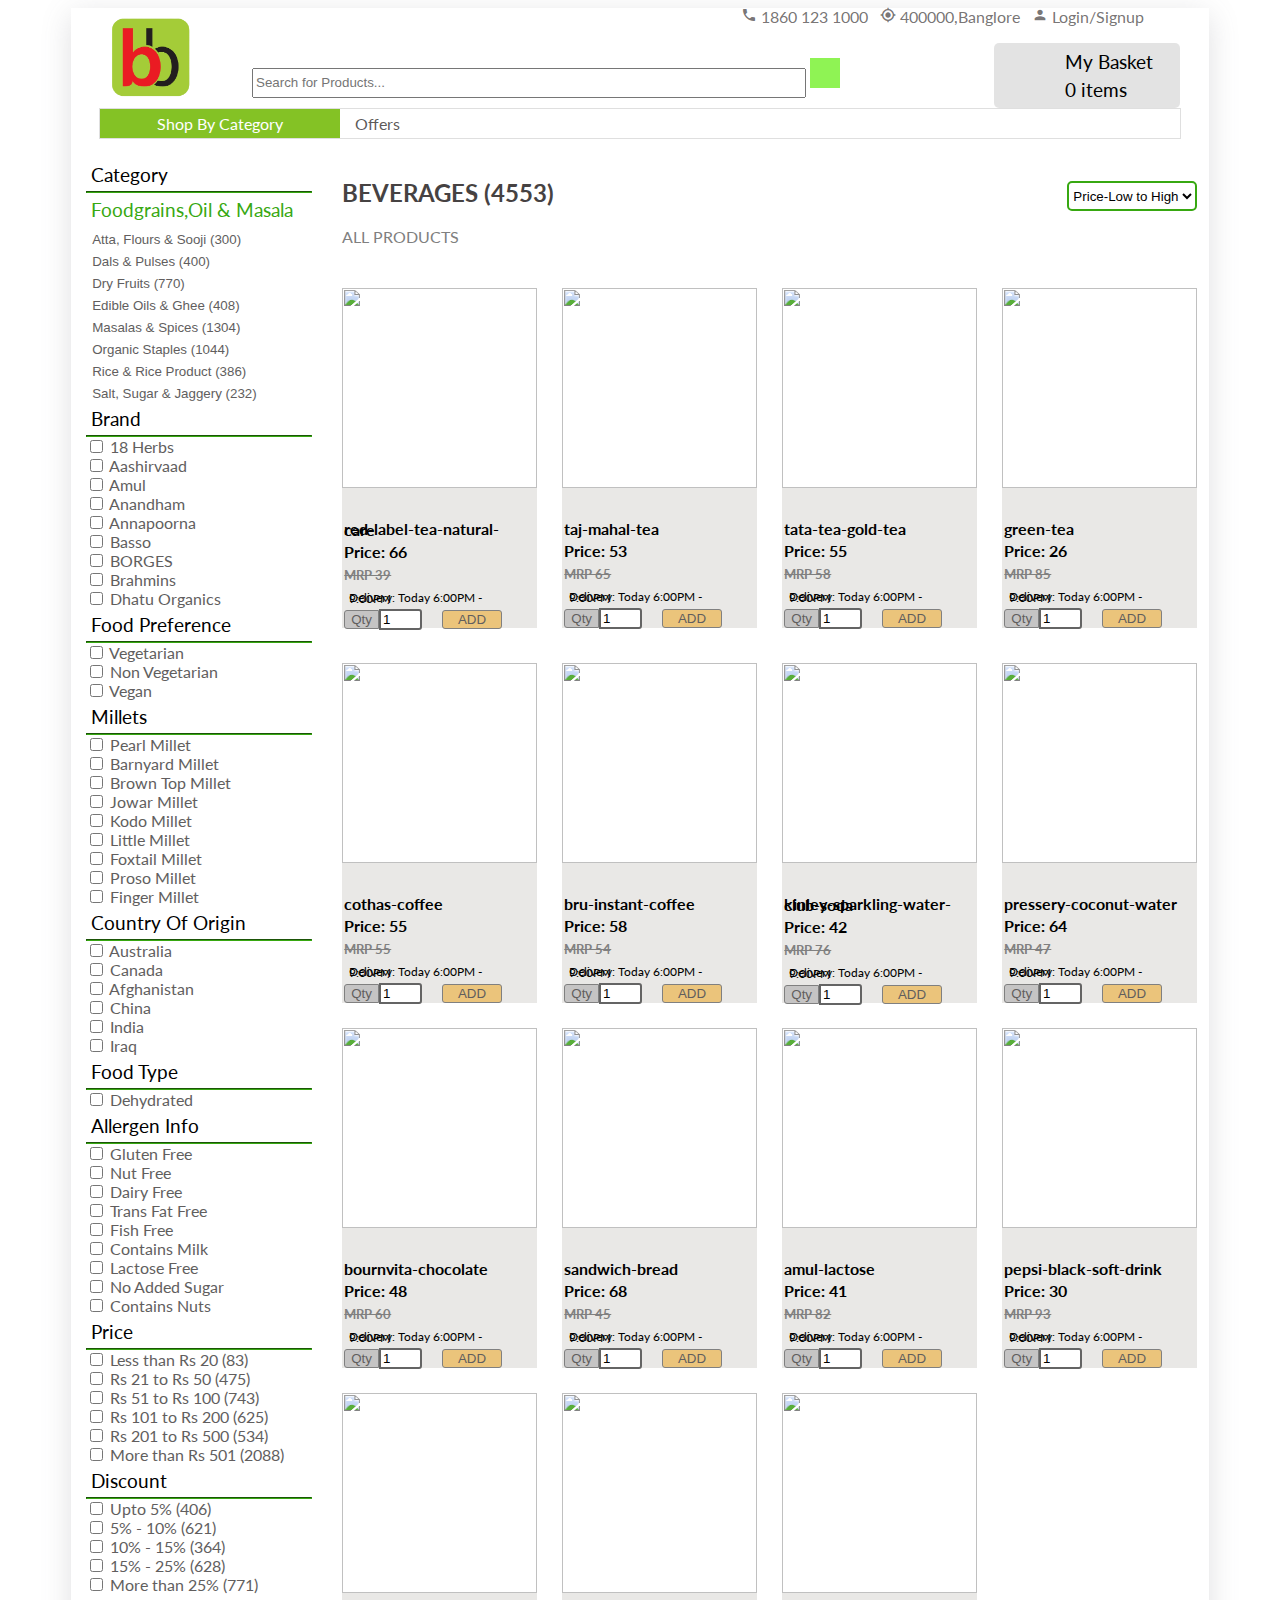
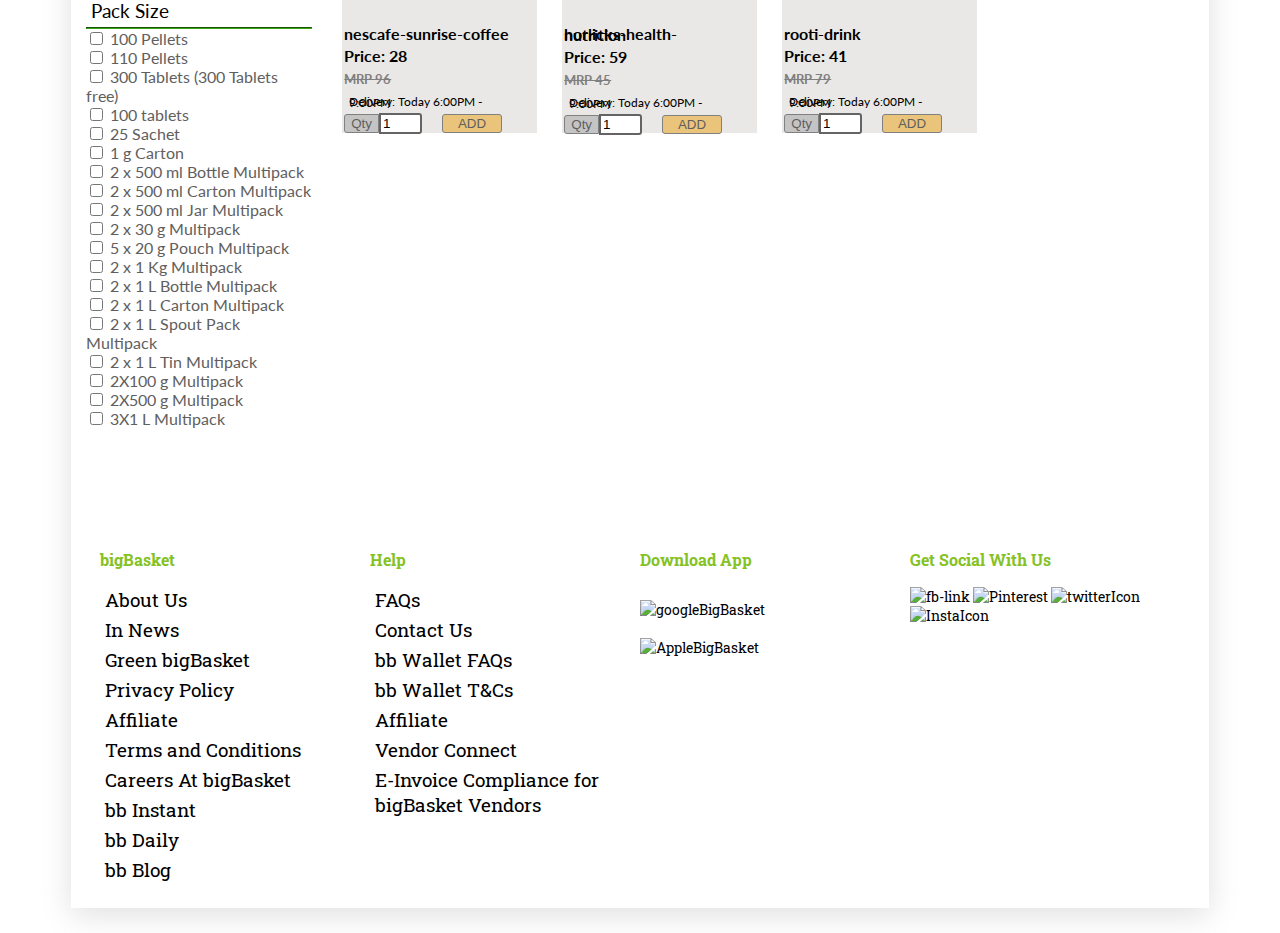
==== BIGBASKET-U3-P-main/Beverages.html @ ef1dbe95 "completed" ====
<!DOCTYPE html>
<html lang="en">
  <head>
    <!-- Navbar Props -->
    <link
      href="https://fonts.googleapis.com/icon?family=Material+Icons"
      rel="stylesheet"
    />
    <!-- Font Awesome Kit -->
    <script
      src="https://kit.fontawesome.com/db1cefd446.js"
      crossorigin="anonymous"
    ></script>
    <!-- Lato Fonts impoting -->
    <!-- Roboto Slab Importing -->
    <link rel="preconnect" href="https://fonts.googleapis.com" />
    <link rel="preconnect" href="https://fonts.gstatic.com" crossorigin />
    <link
      href="https://fonts.googleapis.com/css2?family=Lato:wght@300&family=Roboto+Slab:wght@300&display=swap"
      rel="stylesheet"
    />
    <meta charset="UTF-8" />
    <meta http-equiv="X-UA-Compatible" content="IE=edge" />
    <meta name="viewport" content="width=device-width, initial-scale=1.0" />
    <!-- CSS File Link -->
    <link rel="stylesheet" href="./css/AllPro.css" />
    <title>Document</title>
  </head>

  <body>
    <div class="productpage">
      
        <div id="navbar"></div>
      <div class="slider"></div>

      <!-- Middle Div Start -->
      <div class="middle">
        <div class="left">
          <p>Category</p>
          <hr />
          <p class="foodgrain">Foodgrains,Oil & Masala</p>
          <button>Atta, Flours & Sooji (300)</button>
          <button>Dals & Pulses (400)</button>
          <button>Dry Fruits (770)</button>
          <button>Edible Oils & Ghee (408)</button>
          <button>Masalas & Spices (1304)</button>
          <button>Organic Staples (1044)</button>
          <button>Rice & Rice Product (386)</button>
          <button>Salt, Sugar & Jaggery (232)</button>

          <p>Brand</p>
          <hr />
          <input type="checkbox" /> <label for="">18 Herbs</label> <br />
          <input type="checkbox" /> <label for="">Aashirvaad</label><br />
          <input type="checkbox" /> <label for="">Amul</label><br />
          <input type="checkbox" /> <label for="">Anandham</label><br />
          <input type="checkbox" /> <label for="">Annapoorna</label><br />
          <input type="checkbox" /> <label for="">Basso</label><br />
          <input type="checkbox" /> <label for="">BORGES</label><br />
          <input type="checkbox" /> <label for="">Brahmins</label><br />
          <input type="checkbox" /> <label for="">Dhatu Organics</label><br />

          <p>Food Preference</p>
          <hr />
          <input type="checkbox" /> <label for="">Vegetarian</label><br />
          <input type="checkbox" /> <label for="">Non Vegetarian</label><br />
          <input type="checkbox" /> <label for="">Vegan</label><br />

          <p>Millets</p>
          <hr />
          <input type="checkbox" /> <label for=""> Pearl Millet</label><br />
          <input type="checkbox" /> <label for=""> Barnyard Millet</label><br />
          <input type="checkbox" /> <label for="">Brown Top Millet</label><br />
          <input type="checkbox" /> <label for="">Jowar Millet</label><br />
          <input type="checkbox" /> <label for="">Kodo Millet</label><br />
          <input type="checkbox" /> <label for="">Little Millet</label><br />
          <input type="checkbox" /> <label for="">Foxtail Millet</label><br />
          <input type="checkbox" /> <label for="">Proso Millet</label><br />
          <input type="checkbox" /> <label for="">Finger Millet</label><br />

          <p>Country Of Origin</p>
          <hr />
          <input type="checkbox" /> <label for=""> Australia</label><br />
          <input type="checkbox" /> <label for=""> Canada</label><br />
          <input type="checkbox" /> <label for="">Afghanistan</label><br />
          <input type="checkbox" /> <label for="">China</label><br />
          <input type="checkbox" /> <label for="">India</label><br />
          <input type="checkbox" /> <label for="">Iraq</label><br />
          <p>Food Type</p>
          <hr />
          <input type="checkbox" /> <label for="">Dehydrated</label><br />
          <p>Allergen Info</p>
          <hr />
          <input type="checkbox" /> <label for="">Gluten Free</label> <br />
          <input type="checkbox" /> <label for="">Nut Free</label><br />
          <input type="checkbox" /> <label for="">Dairy Free</label><br />
          <input type="checkbox" /> <label for="">Trans Fat Free</label><br />
          <input type="checkbox" /> <label for="">Fish Free</label><br />
          <input type="checkbox" /> <label for="">Contains Milk</label><br />
          <input type="checkbox" /> <label for="">Lactose Free</label><br />
          <input type="checkbox" /> <label for="">No Added Sugar</label><br />
          <input type="checkbox" /> <label for="">Contains Nuts</label><br />
          <p>Price</p>
          <hr />
          <input type="checkbox" /> <label for="">Less than Rs 20 (83)</label>
          <br />
          <input type="checkbox" /> <label for="">Rs 21 to Rs 50 (475)</label
          ><br />
          <input type="checkbox" /> <label for="">Rs 51 to Rs 100 (743)</label
          ><br />
          <input type="checkbox" /> <label for="">Rs 101 to Rs 200 (625)</label
          ><br />
          <input type="checkbox" /> <label for="">Rs 201 to Rs 500 (534)</label
          ><br />
          <input type="checkbox" /> <label for="">More than Rs 501 (2088)</label
          ><br />
          <p>Discount</p>
          <hr />
          <input type="checkbox" /> <label for="">Upto 5% (406)</label> <br />
          <input type="checkbox" /> <label for="">5% - 10% (621)</label><br />
          <input type="checkbox" /> <label for="">10% - 15% (364)</label><br />
          <input type="checkbox" /> <label for="">15% - 25% (628)</label><br />
          <input type="checkbox" /> <label for="">More than 25% (771)</label
          ><br />
          <p>Pack Size</p>
          <hr />
          <input type="checkbox" /> <label for="">100 Pellets</label> <br />
          <input type="checkbox" /> <label for="">110 Pellets</label><br />
          <input type="checkbox" />
          <label for="">300 Tablets (300 Tablets free)</label><br />
          <input type="checkbox" /> <label for="">100 tablets</label><br />
          <input type="checkbox" /> <label for="">25 Sachet</label><br />
          <input type="checkbox" /> <label for="">1 g Carton</label><br />
          <input type="checkbox" />
          <label for="">2 x 500 ml Bottle Multipack</label><br />
          <input type="checkbox" />
          <label for="">2 x 500 ml Carton Multipack</label><br />
          <input type="checkbox" />
          <label for="">2 x 500 ml Jar Multipack</label><br />
          <input type="checkbox" /> <label for="">2 x 30 g Multipack</label>
          <br />
          <input type="checkbox" />
          <label for="">5 x 20 g Pouch Multipack</label><br />
          <input type="checkbox" /> <label for="">2 x 1 Kg Multipack</label
          ><br />
          <input type="checkbox" />
          <label for="">2 x 1 L Bottle Multipack</label><br />
          <input type="checkbox" />
          <label for="">2 x 1 L Carton Multipack</label><br />
          <input type="checkbox" />
          <label for="">2 x 1 L Spout Pack Multipack</label><br />
          <input type="checkbox" /> <label for="">2 x 1 L Tin Multipack</label
          ><br />
          <input type="checkbox" /> <label for="">2X100 g Multipack</label
          ><br />
          <input type="checkbox" /> <label for="">2X500 g Multipack</label
          ><br />
          <input type="checkbox" /> <label for=""> 3X1 L Multipack</label><br />
        </div>
        <div class="right">
          <div class="prohead">
            <div class="top">
              <div class="title">
                <h2 class="fg">BEVERAGES (4553)</h2>
              </div>
              <div>
                <select name="" id="sortbycat" onchange="sort()">
                  <option value="low">Price-Low to High</option>
                  <option value="high">Price-High to Low</option>
                </select>
              </div>
            </div>
            <div class="bottum">ALL PRODUCTS</div>
          </div>
          <div id="products"></div>
        </div>
      </div>
      <div id="footer"></div>
    </div>
  </body>
</html>
<script type="module">

import {navbar,footer} from "./components/index.js"
      
      let nav_div = document.getElementById("navbar")
      nav_div.innerHTML = navbar();
    
      let footer_div = document.getElementById("footer")
      footer_div.innerHTML = footer();


  let Beverages=[
      {
          image:'https://www.bigbasket.com/media/uploads/p/s/226491_10-red-label-tea-natural-care.jpg',
          name:'red-label-tea-natural-care',
      },
      {
        image:'https://www.bigbasket.com/media/uploads/p/s/266564_11-taj-mahal-tea.jpg',
        name:'taj-mahal-tea',
      },
      {
        image:'https://www.bigbasket.com/media/uploads/p/s/40200082_3-tata-tea-gold-tea.jpg',
        name:'tata-tea-gold-tea',
      },
      {
        image:'https://www.bigbasket.com/media/uploads/p/s/40233628_2-tetley-green-tea-with-added-vitamin-c-supports-immune-system-helps-to-detox.jpg',
        name:'green-tea',
      },
      {
        image:'https://www.bigbasket.com/media/uploads/p/s/186070_8-cothas-coffee-.jpg',
        name:'cothas-coffee ',
      },
      {
        image:'https://www.bigbasket.com/media/uploads/p/s/266579_21-bru-instant-coffee.jpg',
        name:'bru-instant-coffee',
      },
      {
        image:'https://www.bigbasket.com/media/uploads/p/s/265680_11-kinley-sparkling-water-club-soda.jpg',
        name:'kinley-sparkling-water-club-soda',
      },
      {
        image:'https://www.bigbasket.com/media/uploads/p/s/1210082_2-raw-pressery-coconut-water.jpg',
        name:'pressery-coconut-water',
      },
      {
        image:'https://www.bigbasket.com/media/uploads/p/s/162275_15-bournvita-chocolate-health-drink-bournvita.jpg',
        name:'bournvita-chocolate',
      },
      {
        image:'https://www.bigbasket.com/media/uploads/p/s/40087525_4-fresho-sandwich-bread-safe-preservative-free.jpg',
        name:'sandwich-bread',
      },
      {
        image:'https://www.bigbasket.com/media/uploads/p/s/1200615_1-pepsi-black-soft-drink-max-taste-zero-caldiet.jpg',
        name:'amul-lactose',
      },
      {
        image:'https://www.bigbasket.com/media/uploads/p/s/279588_6-amul-malai-paneer.jpg',
        name:'pepsi-black-soft-drink',
      },
      {
        image:'https://www.bigbasket.com/media/uploads/p/s/40020215_4-nescafe-sunrise-coffee.jpg',
        name:'nescafe-sunrise-coffee',
      },
      {
        image:'https://www.bigbasket.com/media/uploads/p/s/40071513_8-horlicks-health-nutrition-drink-classic-malt.jpg',
        name:'horlicks-health-nutrition',
      },
      {
        image:'https://www.bigbasket.com/media/uploads/p/s/265783_4-frooti-drink-fresh-n-juicy-mango.jpg',
        name:'rooti-drink',
      },

]
          
    for (let i=0;i< Beverages.length;i++){
        Beverages[i]['Price']=Math.floor(Math.random()*(100-30)+30)
        }
      

        for (let i=0;i< Beverages.length;i++){
            Beverages[i]['Stricked']=Math.floor(Math.random()*(150-100)+100)
        }
       
       
        for (let i=0;i< Beverages.length;i++){
           let Off = 100-(( Beverages[i].Price/ Beverages[i].Stricked)*100);
           Beverages[i]['Offer']=Math.floor(Off)
        }
        console.log( Beverages);

  var product = JSON.parse(localStorage.getItem("proData")) || [];
  var cart = JSON.parse(localStorage.getItem("cartValue")) || [];
  console.log(product);


  var p = document.querySelector(".products");
  console.log(p);
  document.querySelector("#sortbycat").addEventListener("change",function() {
    var selected = document.querySelector("#sortbycat").value;
    if (selected == "low") {
        Beverages.sort(function (a, b) {
        return Number(a.Offer) - Number(b.Offer);
      });
    }
    if (selected == "high") {
        Beverages.sort(function (a, b) {
        return Number(b.Offer) - Number(a.Offer);
      });
    }
    display(Beverages);
  })

  function display(Beverages) {
    document.querySelector("#products").textContent = "";
    Beverages.map(function (elem) {
      console.log(elem);
      var box = document.createElement("div");
      var imgdiv = document.createElement("div");
      box.setAttribute("class", "boxstyle");

      var img = document.createElement("img");
      img.setAttribute("src", elem.image);
      img.setAttribute("class", "proimgsize");

      var content = document.createElement("div");
      content.setAttribute("class", "proDesc");

      // var brand = document.createElement("p");
      // brand.textContent = elem.;
      // brand.setAttribute("class", "brand");
      var name = document.createElement("h4");
      name.textContent = elem.name;
      name.setAttribute("class", "name");

      var mrpname = document.createElement("p");
      mrpname.textContent="MRP";
      mrpname.setAttribute("class","mrpname")

      var mrp1 = document.createElement("h5");
      mrp1.textContent = "MRP " + +elem.Price;
      mrp1.setAttribute("class", "mrp");

      // var mrp2 = document.createElement("h5");
      // mrp2.textContent = "MRP " + +elem.Stricked;
      // mrp2.setAttribute("class", "mrp");

      var dis = document.createElement("h4");
      dis.textContent = "Price: " + elem.Offer;
      dis.setAttribute("class", "dis");
      // Category is already been stored.

      var delv = document.createElement("p");
      delv.textContent = "Delivery: Today 6:00PM - 9:00PM";
      delv.setAttribute("class", "delv");

      var qty = document.createElement("button");
      qty.textContent = "Qty";
      qty.setAttribute("class", "qty");
      qty.setAttribute("class", "button1");

      var qtynum = document.createElement("input");
      qtynum.setAttribute("value", "1");
      elem.qty = qtynum.value;
      qtynum.setAttribute("class", "button2");
      //   qtynum.textContent = document.querySelector(".button2").value;
      var add = document.createElement("button");
      add.textContent = "ADD";
      add.addEventListener("click", function () {
        console.log(elem);
        addToCart(elem);
        add.textContent = "ADDED";
      });
      add.setAttribute("class", "add");
      add.setAttribute("class", "button3");

      // document.querySelector("#products").append(box);
      imgdiv.append(img);
      content.append(name, dis,mrp1,delv, qty, qtynum, add);
      box.append(imgdiv, content);
      document.querySelector("#products").append(box);
    });
  }
  display(Beverages);
    // Add to Cart Function
  var cartLen = document.querySelector("#cartLen");
  cartLen.textContent = cart.length;
  function addToCart(elem) {
    // console.log("here");
    cart.push(elem);
    // console.log(qtynum);
    // cartLen.textContent = cart.length;
    document.querySelector('#cartLen').innerHTML=cart.length
      
    localStorage.setItem("cartValue", JSON.stringify(cart));
  }
  document.querySelector(".card").addEventListener("click", function () {
    console.log("cart");
    window.location.href = "cart.html";
  });
  //Navbar script
  // var myIndex = 0;
  // carousel();

  // function carousel() {
  //   var i;
  //   var x = document.getElementsByClassName("mySlides");
  //   for (i = 0; i < x.length; i++) {
  //     x[i].style.display = "none";
  //   }
  //   myIndex++;
  //   if (myIndex > x.length) {
  //     myIndex = 1;
  //   }
  //   x[myIndex - 1].style.display = "block";
  //   setTimeout(carousel, 4000); // Change image every 2 seconds
  // }

  function openNav() {
    document.getElementById("mySidepanel").style.width = "250px";
  }

  /* Set the width of the sidebar to 0 (hide it) */
  function closeNav() {
    document.getElementById("mySidepanel").style.width = "0";
  }

  function openPerson() {
    document.getElementById("personDropdown").classList.toggle("show");
  }

  // Close the dropdown if the user clicks outside of it
  window.onclick = function (e) {
    if (!e.target.matches(".personbtn")) {
      var myDropdown = document.getElementById("personDropdown");
      if (myDropdown.classList.contains("show")) {
        myDropdown.classList.remove("show");
      }
    }
  };
</script>
<!-- <script type="module"> 
    import {navbar,footer} from "./components/index.js"
      
      let nav_div = document.getElementById("navbar")
      nav_div.innerHTML = navbar();
    
      let footer_div = document.getElementById("footer")
      footer_div.innerHTML = footer();

      var cart = JSON.parse(localStorage.getItem("cartValue"));

      document.querySelector('#cartLen').innerHTML=cart.length
      
</script> -->
---- BIGBASKET-U3-P-main/css/AllPro.css ----
/* consider whole page  */
.productpage {
    /* border: 1px solid gray; */
    width: 90%;
    height: 2500px;
    margin: auto;
    font-family: "Lato";
    box-shadow: rgba(100, 100, 111, 0.2) 0px 7px 29px 0px;
  }
  /* header part of page  */
  /* .header {
    width: 100%;
    height: 150px;
    border: 1px solid #37a811;
  } */
  /* div of image or slider  */
  .headDetails {
    /* border: 1px solid rgb(196, 12, 241); */
    height: 300px;
  }
  /* image in slider  */
  .img {
    width: 100%;
    /* border: 1px solid rgb(80, 27, 59); */
  }
  /* div below the slider  */
  .imgDetails {
    width: 74%;
    height: 60px;
    margin: auto;
    display: flex;
    justify-content: center;
    /* border: 1px solid rgb(238, 5, 149); */
  }
  /* boxes in div below the slider  */
  .details {
    width: 120px;
    /* border: 1px solid rgb(238, 5, 149); */
    justify-content: space-around;
    text-align: center;
    font-size: 18px;
    line-height: 15px;
    box-shadow: rgba(0, 0, 0, 0.16) 0px 1px 4px;
  }
  /* middle part of page below slider  */
  .middle {
    display: flex;
  }
  /* middle part contains two parts called left and right  */
  .left {
    width: 20%;
    height: 800px;
    /* border: 1px solid palevioletred; */
    margin-left: 15px;
    color: rgb(97, 94, 94);
  }
  /* in left some headings  */
  p {
    font-size: 19px;
    color: black;
  }
  .foodgrain {
    color: #37a811;
    font-size: 19px;
    /* border: 1px solid rgb(238, 5, 149); */
  }
  /* first categories in left  */
  button {
    background: transparent;
    border: none;
    margin-top: 5px;
    color: rgb(97, 94, 94);
  }
  /* text content of check boxes  */
  .fg {
    color: rgb(70, 66, 66);
    /* border: 1px solid rgb(238, 5, 149); */
  }
  /* horizontal line  */
  hr {
    border-color: #37a811;
  }
  /* left part ends here  */
  .right {
    width: 78%;
    /* height: 3000px; */
    /* border: 1px solid rgb(201, 25, 83); */
    margin-left: 15px;
  }
  /* in rigth part there is product heading  */
  .prohead {
    width: 97%;
    height: 120px;
    /* border: 1px solid rgb(201, 25, 83); */
    margin-left: 15px;
  }
  /* product heading is separated in rop and bottom  */
  .top {
    display: flex;
    justify-content: space-between;
    /* border: 1px solid rgb(238, 5, 149); */
  }
  /* filter is drop down in top in product head  */
  #sortbycat {
    margin-top: 23px;
    height: 30px;
    background: transparent;
    border: #37a811 2px solid;
    border-radius: 5px;
  }
  .bottum {
    color: grey;
    /* border: 1px solid rgb(238, 5, 149); */
  }
  /* end of product head  */
  /* grids if all product starts here  */
  /* this is just a row in grid part  */
  #products {
    width: 97%;
    height: auto;
    /* border: 1px solid rgb(238, 5, 149); */
    margin-left: 15px;
    margin-top: 10px;
    display: grid;
    grid-template-columns: repeat(4, 1fr);
    grid-template-rows: 350px;
    grid-gap: 25px;
  }
  /* boxes in row in products grid  */
  .boxstyle {
    /* border: 1px solid gray; */
    line-height:5%;
    
  }
  .boxstyle:hover {
    box-shadow: rgba(0, 0, 0, 0.16) 0px 4px 8px;
  }
  /* image of product in boxes  */
  .proimgsize {
    width: 100%;
    height: 200px;
    
    /* border: 1px solid rebeccapurple; */
  }
  /* content below the image of product  */
  .proDesc {
    padding:20px;
    background: rgb(233, 232, 230);
    padding-left: 2px;
    height:100px;
    /* margin-bottom:10px; */
    /* padding-bottom: 5px; */
    /* color:grey; */
    /* border: 1px solid black; */
  }
  /* some content details  */
  .brand {
    /* line-height: 0px; */
    
    font-size: 12px;
    color: gray;
  }
  .name:hover {
    color: #37a811;
  }
  
  .mrp {
    text-decoration: line-through;
    color: gray;
  }
  /* delivery  */
  .delv {
    font-size: 12px;
  }
  /* print Qty  */
  .button1 {
    border: 1px solid gray;
    border-radius: 3px 0px 0px 3px;
    background-color: rgb(197, 196, 196);
  }
  /* qty = 1  */
  .button2 {
    border: 2px solid rgb(100, 100, 100);
    border-radius: 0px 3px 3px 0px;
    width: 35px;
  }
  /* ADD  */
  .button3 {
    border: 1px solid gray;
    border-radius: 3px;
    background: rgb(235, 196, 123);
    margin-left: 20px;
    width: 60px;
  }
  /* .hr{
        border: 1px solid;
    } */
  
  /* Footer CSS */
  
  @media only screen and (min-width: 401px) and (max-width: 800px) {
    /* .header {
      display: none;
    } */
    .img {
      display: none;
    }
    .imgDetails {
      display: none;
    }
    .left {
      display: none;
    }
    .fg {
      display: none;
    }
    #products {
      grid-template-columns: repeat(2, 1fr);
    }
  }
  @media only screen and (min-width: 0px) and (max-width: 400px) {
    /* .header {
      display: none;
    } */
    .img {
      display: none;
    }
    .imgDetails {
      display: none;
    }
    .left {
      display: none;
    }
    .fg {
      display: none;
    }
    #sortbycat {
      margin-right: 30px;
      margin-bottom: 20px;
    }
    #bottum {
      margin-top: 10px;
      border: 1px solid black;
    }
    #products {
      grid-template-columns: repeat(1, 1fr);
    }
  }
  /* NAVBAR STARTs here */
  #overP {
    margin: 0;
    padding: 0;
    overflow: hidden;
  }
  #nav {
    width: 95%;
    display: grid;
    grid-template-rows: 30px 30px 30px;
    grid-template-columns: repeat(12 1fr);
    grid-gap: 5px;
    margin: auto;
  }
  
  #burger {
    display: none;
  }
  
  #person {
    display: none;
  }
  
  #location {
    display: none;
  }
  
  #logo {
    display: none;
  }
  
  .header {
    /* background-color: rgb(230, 24, 24); */
    grid-row-start: 1;
    grid-row-end: 2;
    grid-column-start: 6;
    grid-column-end: 12;
    border-radius: 2px;
  }
  
  .menu {
    /* grid-area: 1/1/4/2; */
    grid-row-start: 1;
    grid-row-end: 4;
    grid-column-start: 1;
    grid-column-end: 2;
    border-radius: 5px;
  }
  
  .content {
    /* background-color: teal; */
    /* grid-area: 2/2/4/8; */
    grid-row-start: 2;
    grid-row-end: 4;
    grid-column-start: 2;
    grid-column-end: 9;
    border-radius: 5px;
    display: grid;
  }
  
  .card {
    background-color: rgba(202, 202, 202, 0.527);
    /* grid-area: 2/8/4/12; */
    grid-row-start: 2;
    grid-row-end: 4;
    grid-column-start: 10;
    grid-column-end: 12;
    border-radius: 5px;
    display: flex;
    justify-content: space-around;
    align-items: center;
  }
  .card:hover {
    border: 1px solid black;
  }
  
  span {
    margin: 0px;
  }
  
  a {
    text-decoration: none;
    color: inherit;
    font-size: 16px;
  }
  
  .menu > img {
    object-fit: contain;
    width: 80%;
    height: 80%;
    margin-top: 10px;
  }
  
  img:hover,
  .find:hover {
    cursor: pointer;
  }
  
  li:nth-of-type(2):hover,
  li:nth-of-type(3):hover {
    cursor: pointer;
  }
  
  #list {
    display: grid;
    grid-template-columns: repeat(3 1fr);
  }
  
  ul {
    display: flex;
    justify-content: flex-end;
    margin-right: 30px;
    margin-top: -1px;
    color: rgba(71, 67, 67, 0.74);
  }
  
  li {
    list-style: none;
    margin: 0 6px;
  }
  
  #input {
    margin: auto;
    /* margin-top: 30px; */
    margin-left: 20px;
    width: 100%;
  }
  
  #input > input {
    width: 90%;
    height: 30px;
  }
  
  .find {
    width: 30px;
    height: 30px;
    border: none;
    background: rgb(143, 243, 84);
  }
  
  #cart {
    display: none;
  }
  p {
    margin: 5px;
  }
  
  #burger:hover,
  #person:hover,
  #location:hover,
  #cart:hover {
    cursor: pointer;
  }
  
  .navbar {
    overflow: hidden;
    background-color: #ffffff;
    width: 95%;
    margin: auto;
    border: 0.5px solid rgba(173, 172, 172, 0.39);
  }
  
  #burger > i,
  #person,
  #location,
  #cart > i {
    color: #ddd;
  }
  
  .navbar a {
    float: left;
    font-size: 16px;
    color: white;
    text-align: center;
    padding: 5px;
    text-decoration: none;
  }
  
  .dropdown {
    float: left;
    overflow: hidden;
  }
  
  .dropdown .dropbtn {
    width: 240px;
    font-size: 16px;
    border: none;
    outline: none;
    color: white;
    padding: 5px;
    background-color: #84c225;
    font-family: inherit;
    margin: 0;
  }
  
  .offers {
    /* width: 150px; */
    font-size: 16px;
    border: none;
    outline: none;
    color: rgba(65, 60, 60, 0.863);
    padding: 5px 15px;
    background-color: inherit;
    font-family: inherit;
    margin: 0;
  }
  
  /* .navbar a:hover,
          .dropdown:hover .dropbtn {
            background-color: red;
          } */
  
  .dropdown-content {
    display: none;
    position: absolute;
    background-color: #f9f9f9;
    min-width: 240px;
    box-shadow: 0px 8px 16px 0px rgba(0, 0, 0, 0.2);
    z-index: 1;
  }
  
  .dropdown-content a {
    float: none;
    color: #000000;
    padding: 5px 16px;
    text-decoration: none;
    display: block;
    text-align: left;
  }
  
  .dropdown-content a:hover {
    background-color: #ddd;
  }
  .fa-tags {
    color: red;
  }
  
  .offers:hover {
    background-color: #628132;
    color: rgb(255, 255, 255);
  }
  
  .offers:hover > .fa-tags {
    color: rgb(255, 255, 255);
  }
  
  .dropdown:hover .dropdown-content {
    display: block;
  }
  
  .sidepanel {
    display: block;
    height: 100%; /* Specify a height */
    width: 0; /* 0 width - change this with JavaScript */
    position: fixed; /* Stay in place */
    z-index: 1; /* Stay on top */
    top: 0;
    left: 0;
    margin: auto 0;
    background-color: rgb(233, 233, 233); /* Black*/
    overflow-x: hidden; /* Disable horizontal scroll */
    /* padding-top: 60px; Place content 60px from the top */
    transition: 0.5s; /* 0.5 second transition effect to slide in the sidepanel */
  }
  
  /* The sidepanel links */
  .sidepanel a {
    padding: 8px 8px 8px 32px;
    text-decoration: none;
    font-size: 16px;
    color: #000000;
    display: block;
  }
  
  hr {
    color: #000000;
    border-width: 0.5px;
    margin: 0 auto;
  }
  
  /* When you mouse over the navigation links, change their color */
  /* .sidepanel a:hover {
            color: #f1f1f1;
          } */
  
  /* Position and style the close button (top right corner) */
  .sidepanel .closebtn {
    position: absolute;
    top: 0;
    right: 25px;
    font-size: 36px;
    margin-left: 50px;
  }
  
  /* Style the button that is used to open the sidepanel */
  .openbtn {
    font-size: 20px;
    cursor: pointer;
    background-color: #111;
    color: white;
    padding: 10px 15px;
    border: none;
  }
  
  .openbtn:hover {
    background-color: #444;
  }
  
  #mySidepanel :nth-of-type(1) {
    background-color: #84c225;
    display: flex;
    justify-content: space-between;
  }
  
  .fa-close {
    padding: 5px 7px;
    border-radius: 50%;
    color: #84c225;
  }
  .sidepanel > .fa-close:hover {
    cursor: pointer;
  }
  .sidepanel a:hover {
    cursor: pointer;
  }
  
  #Sidepanel :nth-of-type(1):hover {
    cursor: default;
  }
  
  .person-content {
    display: none;
    position: absolute;
    background-color: #535050e1;
    width: 50%;
    margin-left: -150px;
    margin-top: 50px;
    box-shadow: 0px 8px 16px 0px rgba(0, 0, 0, 0.2);
    z-index: 1;
  }
  
  .person-content a {
    float: none;
    color: black;
    padding: 12px 16px;
    text-decoration: none;
    display: block;
  }
  
  .person-content a:hover {
    background-color: #ddd;
  }
  
  .show {
    display: flex;
    flex-direction: column;
    align-content: center;
    padding: 5px;
  }
  
  .personbtn :hover,
  .person:focus {
    color: red;
  }
  
  .Btn {
    width: 90%;
    height: 40px;
    background-color: rgb(255, 166, 0);
    color: #ffffff;
    font-weight: bold;
    border: none;
    border-radius: 5px;
    margin: 15px auto;
    text-align: center;
  }
  
  .Btn:nth-of-type(2) {
    background-color: rgb(255, 255, 255);
    color: black;
  }
  
  @media (min-width: 340px) and (max-width: 800px) {
    #nav {
      width: 100%;
      display: grid;
      grid-template-rows: 40px 40px;
      grid-template-columns: repeat(12 1fr);
      grid-gap: 5px;
      margin: auto;
      padding-top: 5px;
      background-color: #84c225;
    }
    /* #images {
        position: relative;
        width: 100%;
        height: 250px;
        margin: 10px auto;
      } */
  
    #images img {
      width: 100%;
      height: 80%;
      /* object-fit: contain; */
      position: absolute;
      animation: fadeInNew ease-in-out infinite 12s;
    }
    #burger {
      display: flex;
      grid-area: 1/2/2/4;
    }
  
    #person {
      display: flex;
      grid-area: 1/4/2/6;
    }
  
    #logo {
      display: flex;
      grid-area: 1/6/2/8;
    }
    #logo > img {
      width: 50%;
      object-fit: contain;
      /* height: 50%; */
    }
  
    #location {
      display: flex;
      grid-area: 1/8/2/10;
    }
  
    #cart {
      display: flex;
      grid-area: 1/10/2/12;
    }
  
    .header {
      display: none;
    }
  
    .menu {
      display: none;
      /* grid-area: 1/6/2/7; */
    }
  
    .menu > img {
      width: 60%;
      height: 100%;
    }
  
    /* img:hover {
        cursor: pointer;
      } */
    .content {
      grid-area: 2/1/3/12;
    }
  
    .card {
      display: none;
    }
  
    #input {
      width: 100%;
      margin-left: 0px;
      margin: auto;
    }
  
    .navbar {
      display: none;
    }
  }
  
  @media (min-width: 0px) and (max-width: 340px) {
    #nav {
      width: 100%;
      display: grid;
      grid-template-rows: 40px 40px;
      grid-template-columns: repeat(12 1fr);
      grid-gap: 5px;
      margin: auto;
      background-color: #84c225;
    }
  
    #location {
      font-size: 16px;
    }
  
    #input {
      width: 100%;
      margin-left: 0;
      /* width: 100%; */
    }
  }
  #footer {
    width: 95%;
    margin: auto;
    /* border: 1px solid red; */
    height: 400px;
    display: grid;
    grid-template-columns: repeat(4, 1fr);
    grid-template-rows: repeat(4, 1fr);
    grid-template-areas:
      "a b c d"
      "a b c d"
      "a b c d"
      "a b c d";
    font-family: "Roboto Slab", serif;
    font-size: 14px;
    padding-top: 400px;
  }
  #footer > div {
    /* width: 25%; */
    height: 100%;
    /* border: 1px solid green; */
  }
  
  #footer > div > h3 {
    color: #84c225;
    font-weight: bold;
  }
  #footer1 {
    grid-area: a;
  }
  #footer2 {
    grid-area: b;
  }
  #footer3 {
    grid-area: c;
  }
  #footer4 {
    grid-area: d;
  }
  
  @media only screen and (max-width: 850px) {
    .container {
      width:95%;
    }
    #footer {
      width: 95%;
      margin: auto;
      /* border: 1px solid red; */
      /* height: 400px; */
      display: grid;
      grid-template-columns: repeat(4, 1fr);
      grid-template-rows: repeat(4, 1fr);
      grid-template-areas:
        "a a a a"
        "b b b b"
        "c c d d"
        ". . . .";
      font-family: "Roboto Slab", serif;
      font-size: 14px;
      margin-bottom: 25px;
    }
    #footer > div {
      /* width: 25%; */
      height: 100%;
      /* border: 1px solid green; */
    }
  
    #footer3 > img {
      height: 25%;
      /* width: 100%; */
      /* border: 1px solid red; */
    }
    #footer > div > p {
      display: inline;
      margin-right: 10px;
    }
    #footer4 > div > img {
      height: 100;
    }
  }
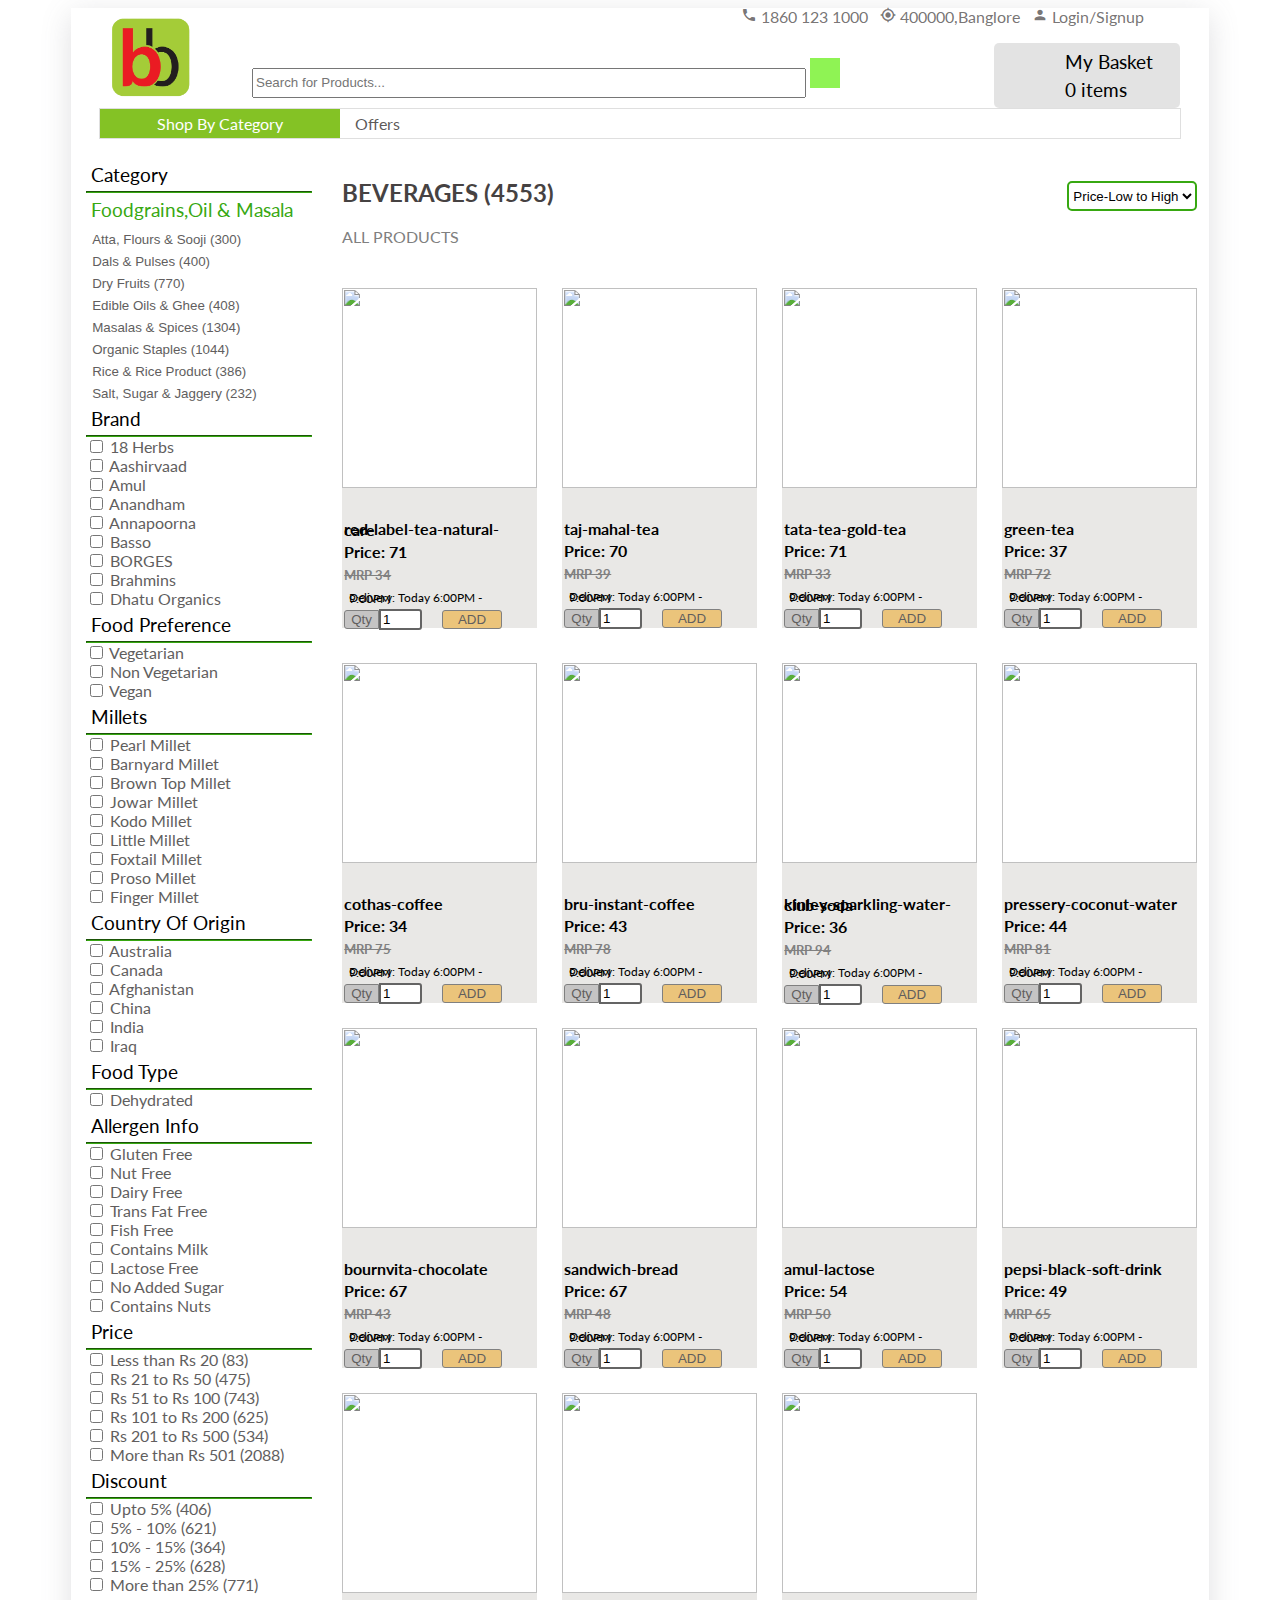
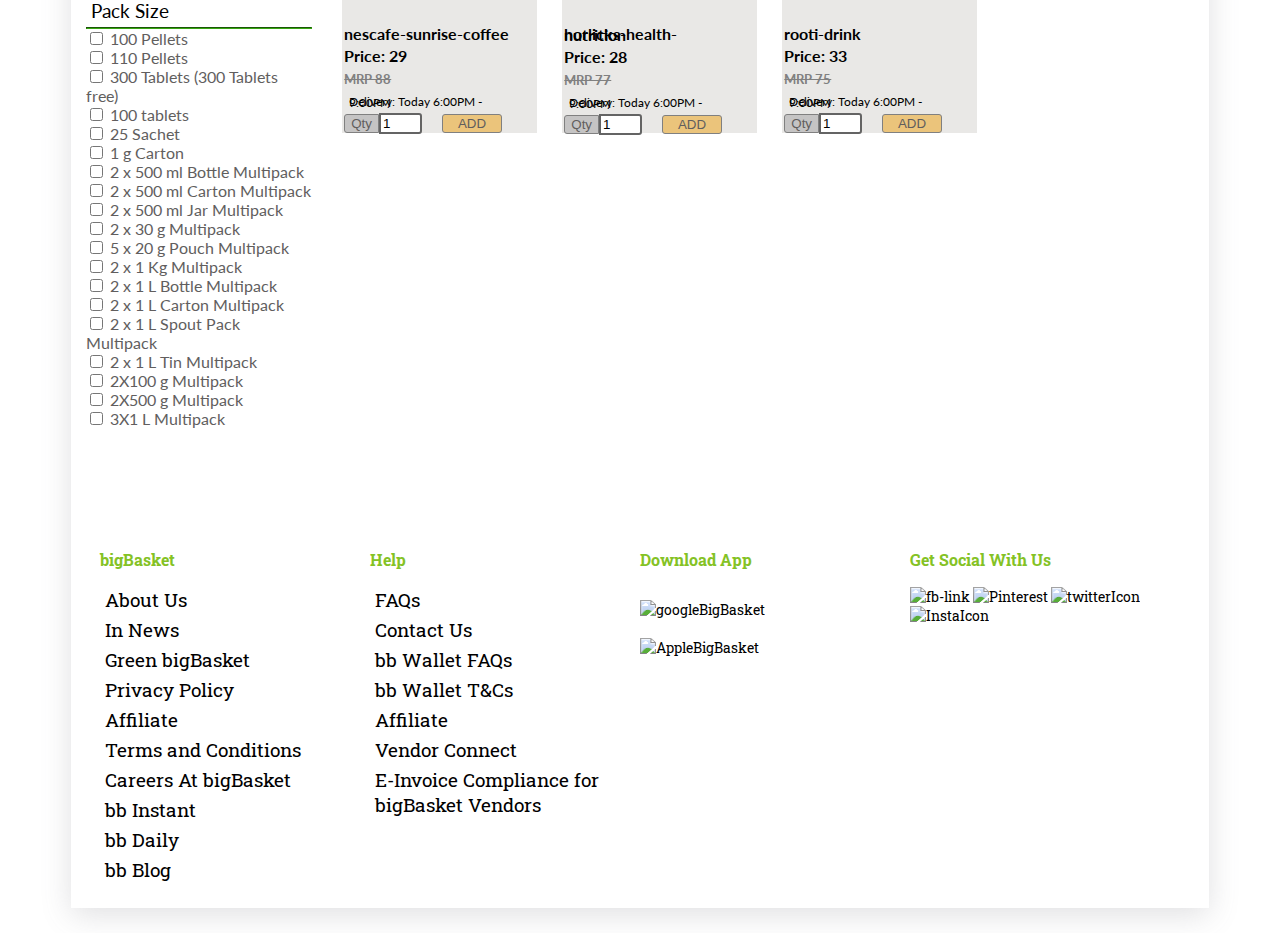
==== commit ab2ed6b8: "update" ====
--- a/BIGBASKET-U3-P-main/Beverages.html
+++ b/BIGBASKET-U3-P-main/Beverages.html
@@ -377,7 +377,7 @@
   }
   document.querySelector(".card").addEventListener("click", function () {
     console.log("cart");
-    window.location.href = "cart.html";
+    window.location.href = "http://127.0.0.1:5501/BIGBASKET-U3-P-main/cart.html";
   });
   //Navbar script
   // var myIndex = 0;
